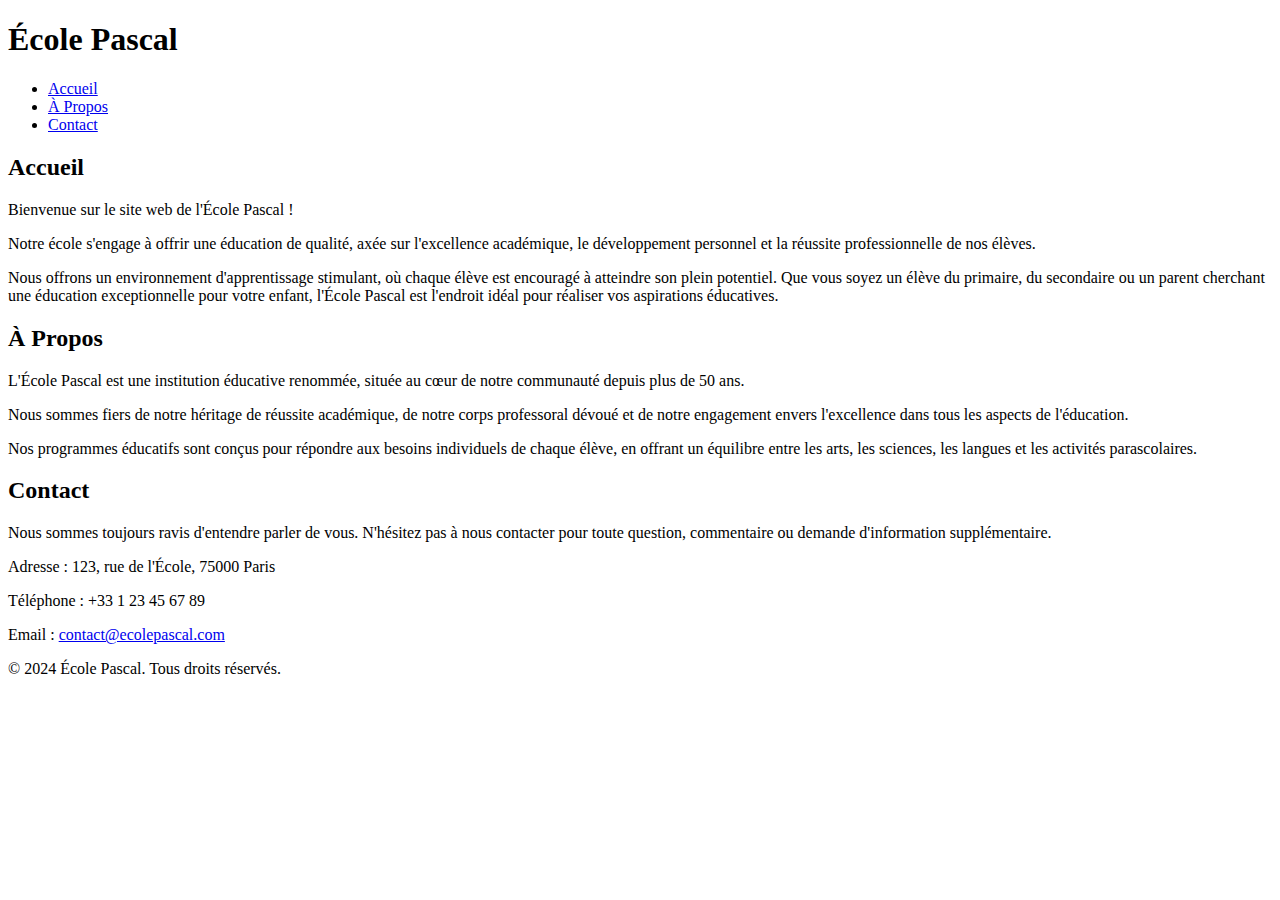
==== index.html @ 98e34b03 "Update index.html" ====
<!DOCTYPE html>
<html lang="fr">
<head>
    <meta charset="UTF-8">
    <meta name="viewport" content="width=device-width, initial-scale=1.0">
    <title>Site Web de l'École Pascal</title>
</head>
<body>
    <header>
        <h1>École Pascal</h1>
    </header>
    <nav>
        <ul>
            <li><a href="#accueil">Accueil</a></li>
            <li><a href="#apropos">À Propos</a></li>
            <li><a href="#contact">Contact</a></li>
        </ul>
    </nav>
    <section id="accueil">
        <h2>Accueil</h2>
        <p>Bienvenue sur le site web de l'École Pascal !</p>
        <p>Notre école s'engage à offrir une éducation de qualité, axée sur l'excellence académique, le développement personnel et la réussite professionnelle de nos élèves.</p>
        <p>Nous offrons un environnement d'apprentissage stimulant, où chaque élève est encouragé à atteindre son plein potentiel. Que vous soyez un élève du primaire, du secondaire ou un parent cherchant une éducation exceptionnelle pour votre enfant, l'École Pascal est l'endroit idéal pour réaliser vos aspirations éducatives.</p>
    </section>
    <section id="apropos">
        <h2>À Propos</h2>
        <p>L'École Pascal est une institution éducative renommée, située au cœur de notre communauté depuis plus de 50 ans.</p>
        <p>Nous sommes fiers de notre héritage de réussite académique, de notre corps professoral dévoué et de notre engagement envers l'excellence dans tous les aspects de l'éducation.</p>
        <p>Nos programmes éducatifs sont conçus pour répondre aux besoins individuels de chaque élève, en offrant un équilibre entre les arts, les sciences, les langues et les activités parascolaires.</p>
    </section>
    <section id="contact">
        <h2>Contact</h2>
        <p>Nous sommes toujours ravis d'entendre parler de vous. N'hésitez pas à nous contacter pour toute question, commentaire ou demande d'information supplémentaire.</p>
        <p>Adresse : 123, rue de l'École, 75000 Paris</p>
        <p>Téléphone : +33 1 23 45 67 89</p>
        <p>Email : <a href="mailto:contact@ecolepascal.com">contact@ecolepascal.com</a></p>
    </section>
    <footer>
        <p>&copy; 2024 École Pascal. Tous droits réservés.</p>
    </footer>
</body>
</html>
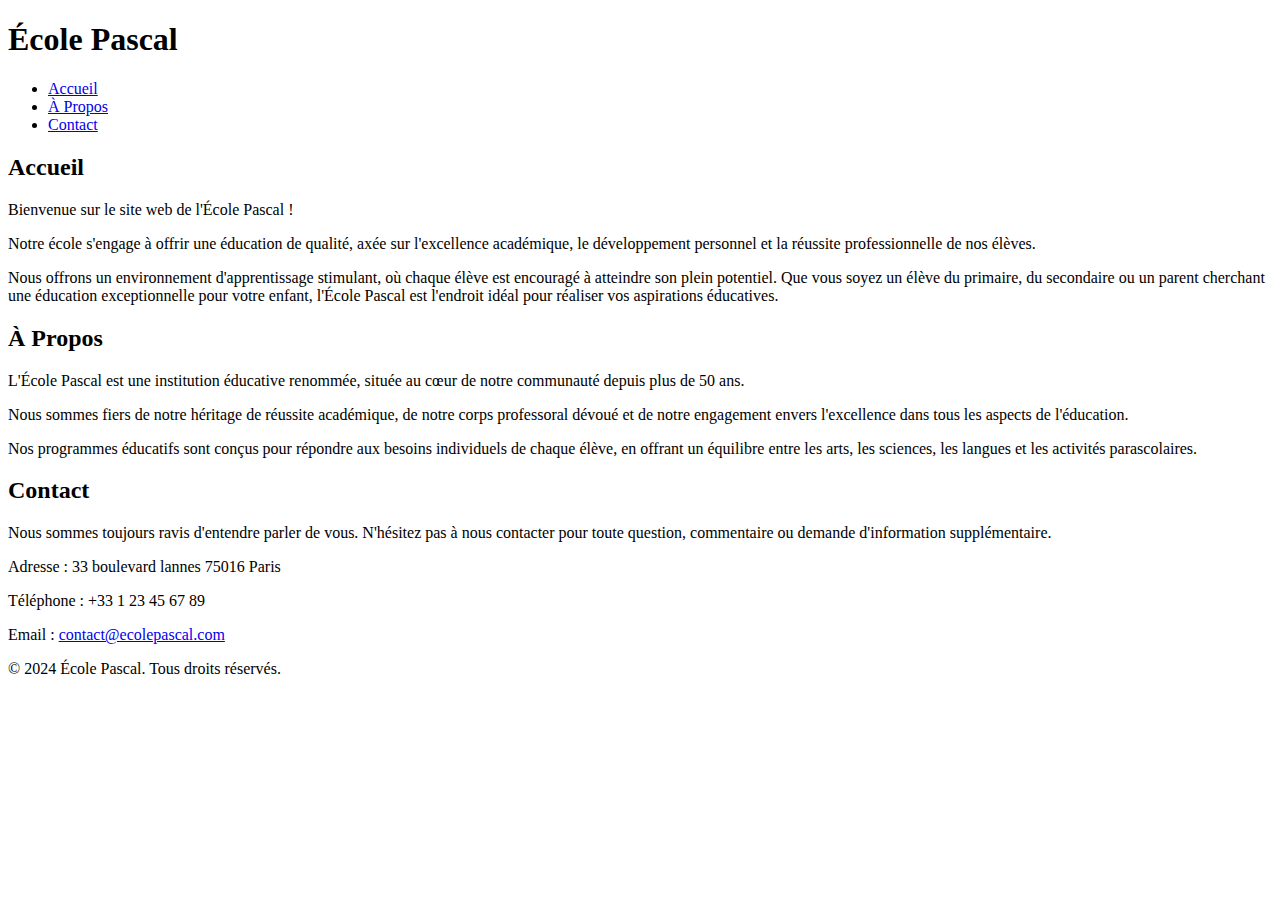
==== commit 1ecbf569: "Update index.html" ====
--- a/index.html
+++ b/index.html
@@ -31,7 +31,7 @@
     <section id="contact">
         <h2>Contact</h2>
         <p>Nous sommes toujours ravis d'entendre parler de vous. N'hésitez pas à nous contacter pour toute question, commentaire ou demande d'information supplémentaire.</p>
-        <p>Adresse : 123, rue de l'École, 75000 Paris</p>
+        <p>Adresse : 33 boulevard lannes 75016 Paris </p>
         <p>Téléphone : +33 1 23 45 67 89</p>
         <p>Email : <a href="mailto:contact@ecolepascal.com">contact@ecolepascal.com</a></p>
     </section>
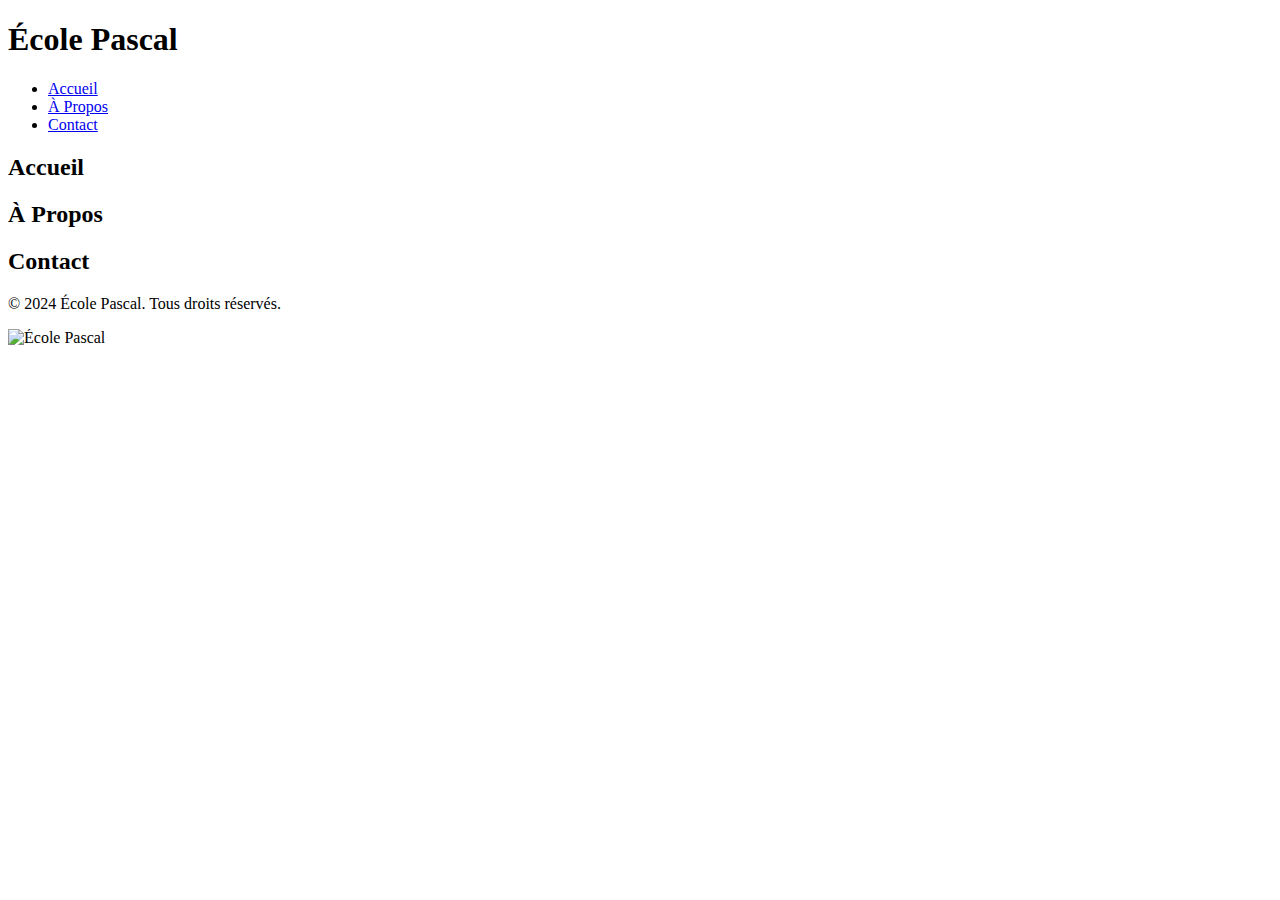
==== commit 48eada31: "Update index.html" ====
--- a/index.html
+++ b/index.html
@@ -18,25 +18,21 @@
     </nav>
     <section id="accueil">
         <h2>Accueil</h2>
-        <p>Bienvenue sur le site web de l'École Pascal !</p>
-        <p>Notre école s'engage à offrir une éducation de qualité, axée sur l'excellence académique, le développement personnel et la réussite professionnelle de nos élèves.</p>
-        <p>Nous offrons un environnement d'apprentissage stimulant, où chaque élève est encouragé à atteindre son plein potentiel. Que vous soyez un élève du primaire, du secondaire ou un parent cherchant une éducation exceptionnelle pour votre enfant, l'École Pascal est l'endroit idéal pour réaliser vos aspirations éducatives.</p>
+        <!-- Votre contenu ici -->
     </section>
     <section id="apropos">
         <h2>À Propos</h2>
-        <p>L'École Pascal est une institution éducative renommée, située au cœur de notre communauté depuis plus de 50 ans.</p>
-        <p>Nous sommes fiers de notre héritage de réussite académique, de notre corps professoral dévoué et de notre engagement envers l'excellence dans tous les aspects de l'éducation.</p>
-        <p>Nos programmes éducatifs sont conçus pour répondre aux besoins individuels de chaque élève, en offrant un équilibre entre les arts, les sciences, les langues et les activités parascolaires.</p>
+        <!-- Votre contenu ici -->
     </section>
     <section id="contact">
         <h2>Contact</h2>
-        <p>Nous sommes toujours ravis d'entendre parler de vous. N'hésitez pas à nous contacter pour toute question, commentaire ou demande d'information supplémentaire.</p>
-        <p>Adresse : 33 boulevard lannes 75016 Paris </p>
-        <p>Téléphone : +33 1 23 45 67 89</p>
-        <p>Email : <a href="mailto:contact@ecolepascal.com">contact@ecolepascal.com</a></p>
+        <!-- Votre contenu ici -->
     </section>
     <footer>
         <p>&copy; 2024 École Pascal. Tous droits réservés.</p>
     </footer>
+
+    <!-- Intégration de l'image de l'École Pascal -->
+    <img src="https://upload.wikimedia.org/wikipedia/commons/7/72/%C3%89cole_Pascal%2C_33_boulevard_Lannes%2C_Paris_16e_4.jpg" alt="École Pascal" width="600">
 </body>
 </html>
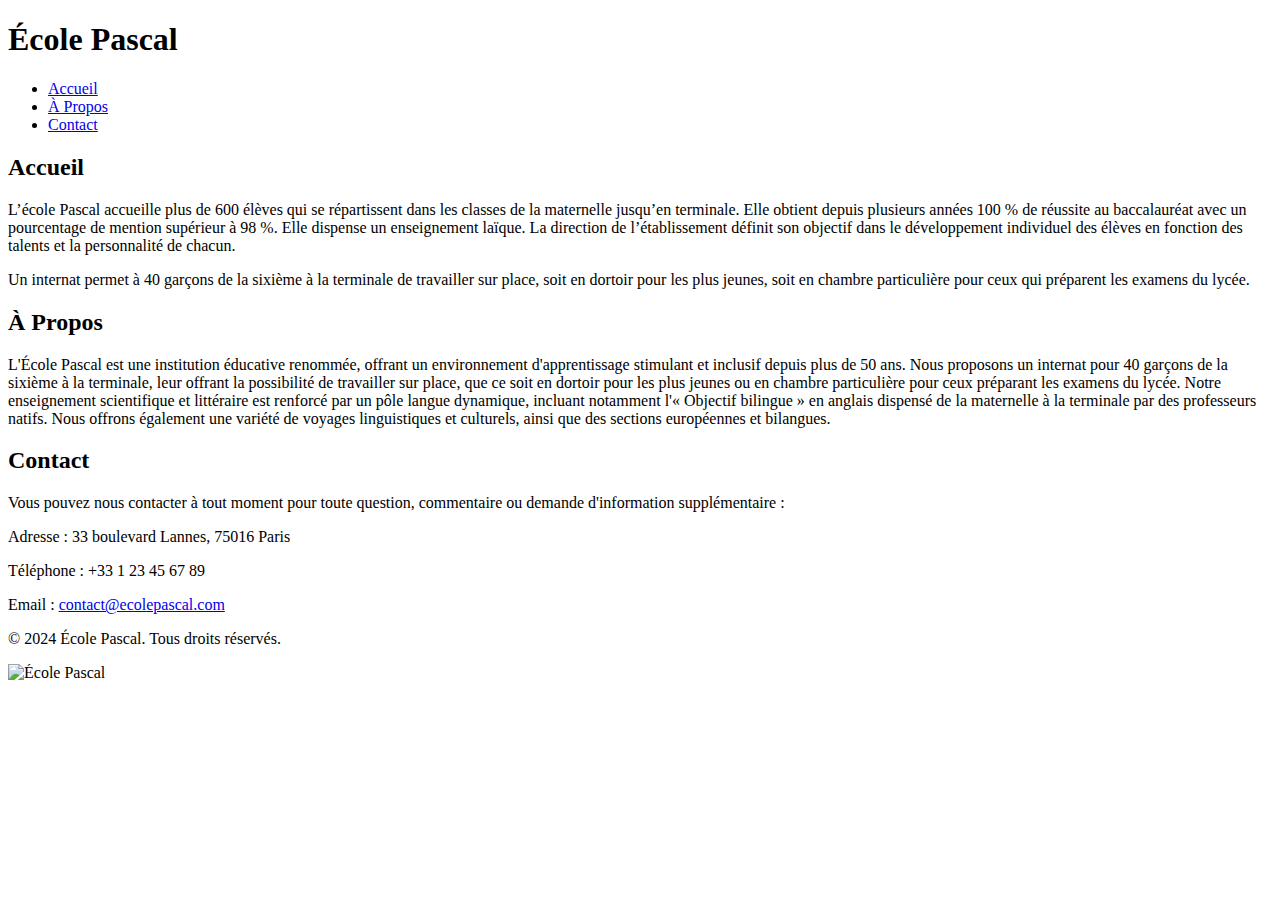
==== commit 0454288b: "Update index.html" ====
--- a/index.html
+++ b/index.html
@@ -18,15 +18,19 @@
     </nav>
     <section id="accueil">
         <h2>Accueil</h2>
-        <!-- Votre contenu ici -->
+        <p>L’école Pascal accueille plus de 600 élèves qui se répartissent dans les classes de la maternelle jusqu’en terminale. Elle obtient depuis plusieurs années 100 % de réussite au baccalauréat avec un pourcentage de mention supérieur à 98 %. Elle dispense un enseignement laïque. La direction de l’établissement définit son objectif dans le développement individuel des élèves en fonction des talents et la personnalité de chacun.</p>
+        <p>Un internat permet à 40 garçons de la sixième à la terminale de travailler sur place, soit en dortoir pour les plus jeunes, soit en chambre particulière pour ceux qui préparent les examens du lycée.</p>
     </section>
     <section id="apropos">
         <h2>À Propos</h2>
-        <!-- Votre contenu ici -->
+        <p>L'École Pascal est une institution éducative renommée, offrant un environnement d'apprentissage stimulant et inclusif depuis plus de 50 ans. Nous proposons un internat pour 40 garçons de la sixième à la terminale, leur offrant la possibilité de travailler sur place, que ce soit en dortoir pour les plus jeunes ou en chambre particulière pour ceux préparant les examens du lycée. Notre enseignement scientifique et littéraire est renforcé par un pôle langue dynamique, incluant notamment l'« Objectif bilingue » en anglais dispensé de la maternelle à la terminale par des professeurs natifs. Nous offrons également une variété de voyages linguistiques et culturels, ainsi que des sections européennes et bilangues.</p>
     </section>
     <section id="contact">
         <h2>Contact</h2>
-        <!-- Votre contenu ici -->
+        <p>Vous pouvez nous contacter à tout moment pour toute question, commentaire ou demande d'information supplémentaire :</p>
+        <p>Adresse : 33 boulevard Lannes, 75016 Paris</p>
+        <p>Téléphone : +33 1 23 45 67 89</p>
+        <p>Email : <a href="mailto:contact@ecolepascal.com">contact@ecolepascal.com</a></p>
     </section>
     <footer>
         <p>&copy; 2024 École Pascal. Tous droits réservés.</p>
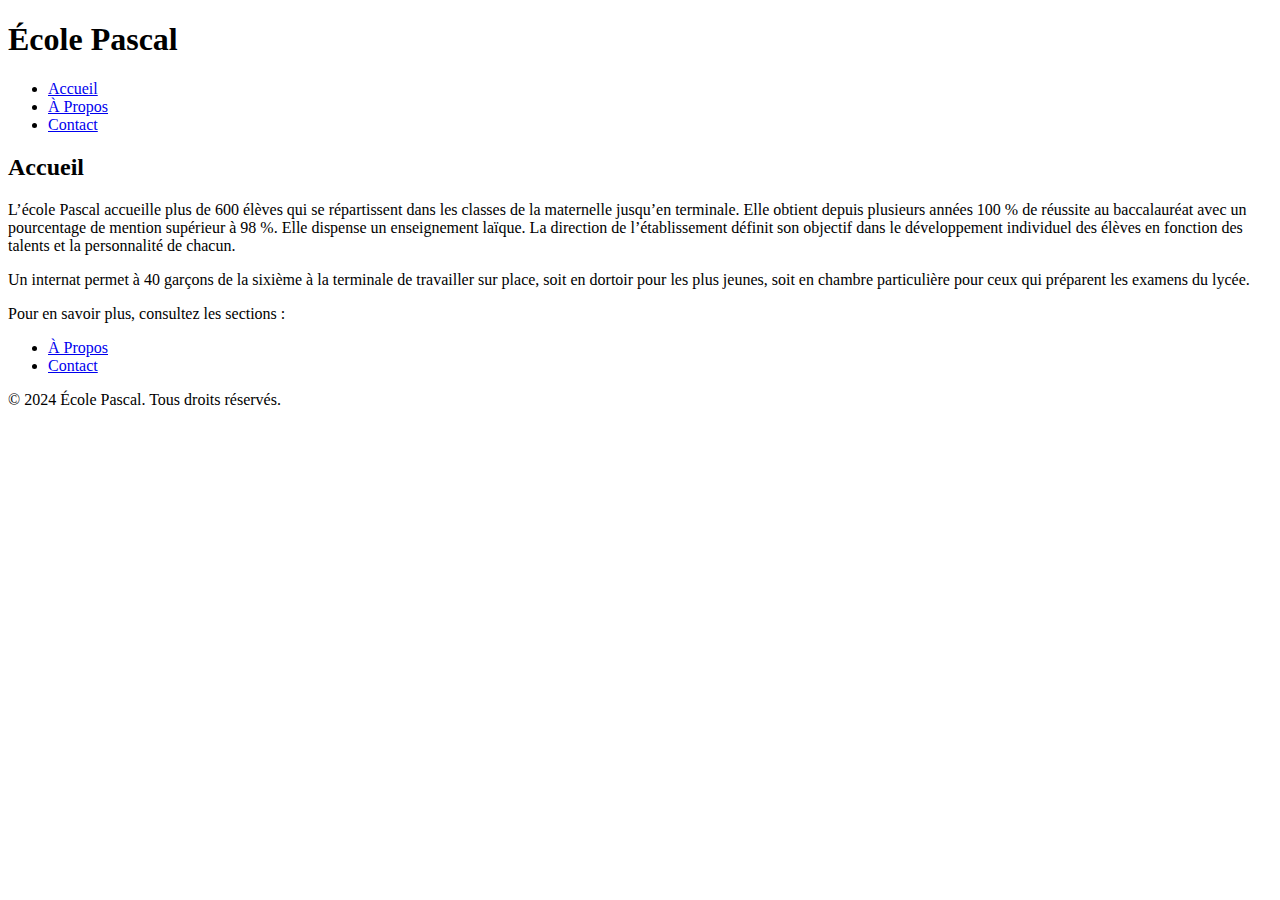
==== commit 34005004: "Update index.html" ====
--- a/index.html
+++ b/index.html
@@ -3,7 +3,7 @@
 <head>
     <meta charset="UTF-8">
     <meta name="viewport" content="width=device-width, initial-scale=1.0">
-    <title>Site Web de l'École Pascal</title>
+    <title>Accueil - École Pascal</title>
 </head>
 <body>
     <header>
@@ -11,32 +11,23 @@
     </header>
     <nav>
         <ul>
-            <li><a href="#accueil">Accueil</a></li>
-            <li><a href="#apropos">À Propos</a></li>
-            <li><a href="#contact">Contact</a></li>
+            <li><a href="index.html">Accueil</a></li>
+            <li><a href="apropos.html">À Propos</a></li>
+            <li><a href="contact.html">Contact</a></li>
         </ul>
     </nav>
     <section id="accueil">
         <h2>Accueil</h2>
         <p>L’école Pascal accueille plus de 600 élèves qui se répartissent dans les classes de la maternelle jusqu’en terminale. Elle obtient depuis plusieurs années 100 % de réussite au baccalauréat avec un pourcentage de mention supérieur à 98 %. Elle dispense un enseignement laïque. La direction de l’établissement définit son objectif dans le développement individuel des élèves en fonction des talents et la personnalité de chacun.</p>
         <p>Un internat permet à 40 garçons de la sixième à la terminale de travailler sur place, soit en dortoir pour les plus jeunes, soit en chambre particulière pour ceux qui préparent les examens du lycée.</p>
-    </section>
-    <section id="apropos">
-        <h2>À Propos</h2>
-        <p>L'École Pascal est une institution éducative renommée, offrant un environnement d'apprentissage stimulant et inclusif depuis plus de 50 ans. Nous proposons un internat pour 40 garçons de la sixième à la terminale, leur offrant la possibilité de travailler sur place, que ce soit en dortoir pour les plus jeunes ou en chambre particulière pour ceux préparant les examens du lycée. Notre enseignement scientifique et littéraire est renforcé par un pôle langue dynamique, incluant notamment l'« Objectif bilingue » en anglais dispensé de la maternelle à la terminale par des professeurs natifs. Nous offrons également une variété de voyages linguistiques et culturels, ainsi que des sections européennes et bilangues.</p>
-    </section>
-    <section id="contact">
-        <h2>Contact</h2>
-        <p>Vous pouvez nous contacter à tout moment pour toute question, commentaire ou demande d'information supplémentaire :</p>
-        <p>Adresse : 33 boulevard Lannes, 75016 Paris</p>
-        <p>Téléphone : +33 1 23 45 67 89</p>
-        <p>Email : <a href="mailto:contact@ecolepascal.com">contact@ecolepascal.com</a></p>
+        <p>Pour en savoir plus, consultez les sections :</p>
+        <ul>
+            <li><a href="apropos.html">À Propos</a></li>
+            <li><a href="contact.html">Contact</a></li>
+        </ul>
     </section>
     <footer>
         <p>&copy; 2024 École Pascal. Tous droits réservés.</p>
     </footer>
-
-    <!-- Intégration de l'image de l'École Pascal -->
-    <img src="https://upload.wikimedia.org/wikipedia/commons/7/72/%C3%89cole_Pascal%2C_33_boulevard_Lannes%2C_Paris_16e_4.jpg" alt="École Pascal" width="600">
 </body>
 </html>
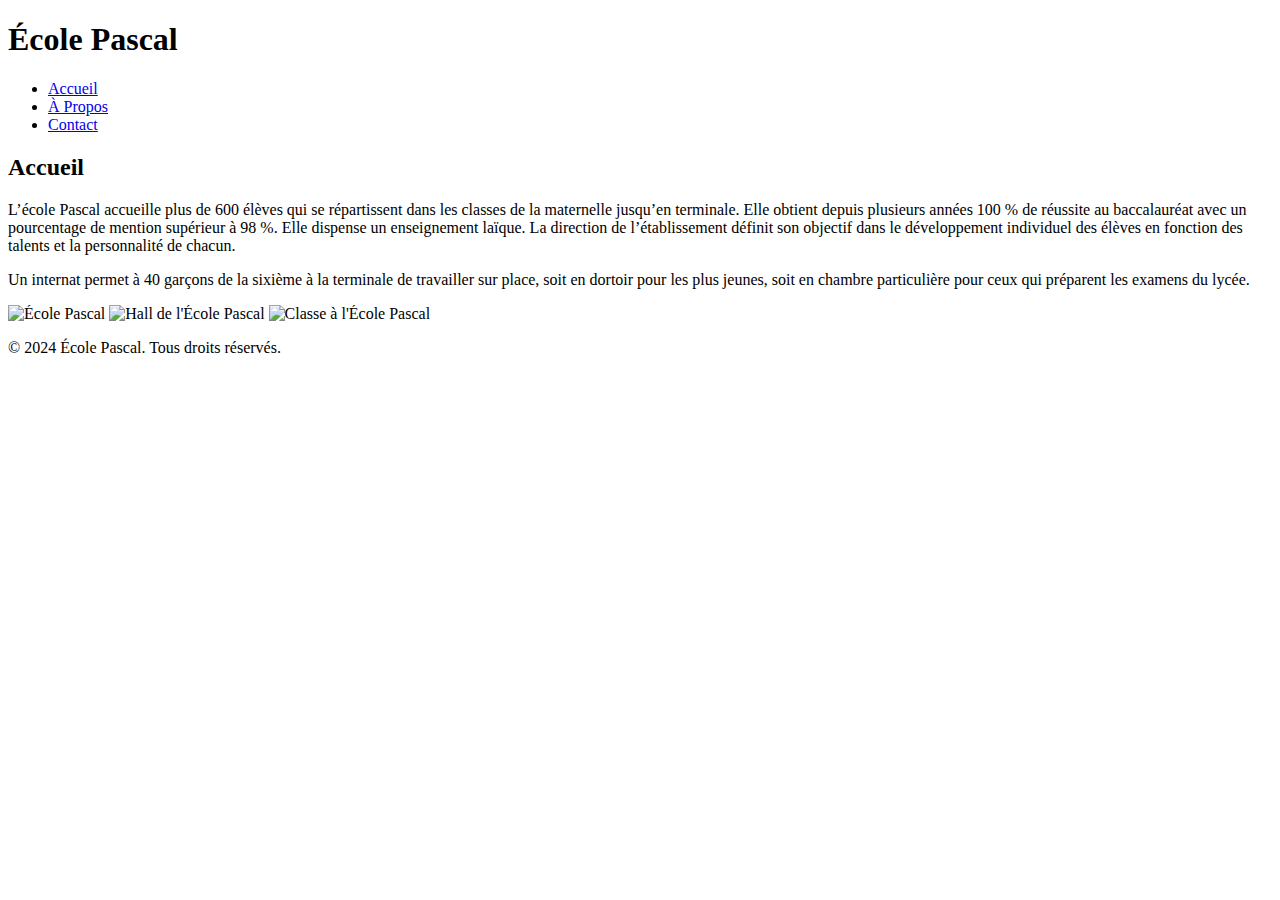
==== commit 33a6cd60: "Update index.html" ====
--- a/index.html
+++ b/index.html
@@ -20,11 +20,9 @@
         <h2>Accueil</h2>
         <p>L’école Pascal accueille plus de 600 élèves qui se répartissent dans les classes de la maternelle jusqu’en terminale. Elle obtient depuis plusieurs années 100 % de réussite au baccalauréat avec un pourcentage de mention supérieur à 98 %. Elle dispense un enseignement laïque. La direction de l’établissement définit son objectif dans le développement individuel des élèves en fonction des talents et la personnalité de chacun.</p>
         <p>Un internat permet à 40 garçons de la sixième à la terminale de travailler sur place, soit en dortoir pour les plus jeunes, soit en chambre particulière pour ceux qui préparent les examens du lycée.</p>
-        <p>Pour en savoir plus, consultez les sections :</p>
-        <ul>
-            <li><a href="apropos.html">À Propos</a></li>
-            <li><a href="contact.html">Contact</a></li>
-        </ul>
+        <img src="https://upload.wikimedia.org/wikipedia/commons/7/72/%C3%89cole_Pascal%2C_33_boulevard_Lannes%2C_Paris_16e_4.jpg" alt="École Pascal" width="600">
+        <img src="https://upload.wikimedia.org/wikipedia/commons/thumb/d/d8/Hall_de_l%27Ecole_Pascal.jpg/270px-Hall_de_l%27Ecole_Pascal.jpg" alt="Hall de l'École Pascal" width="270">
+        <img src="https://upload.wikimedia.org/wikipedia/commons/thumb/4/4f/Une_classe_d%27ecole_pascal.jpg/270px-Une_classe_d%27ecole_pascal.jpg" alt="Classe à l'École Pascal" width="270">
     </section>
     <footer>
         <p>&copy; 2024 École Pascal. Tous droits réservés.</p>
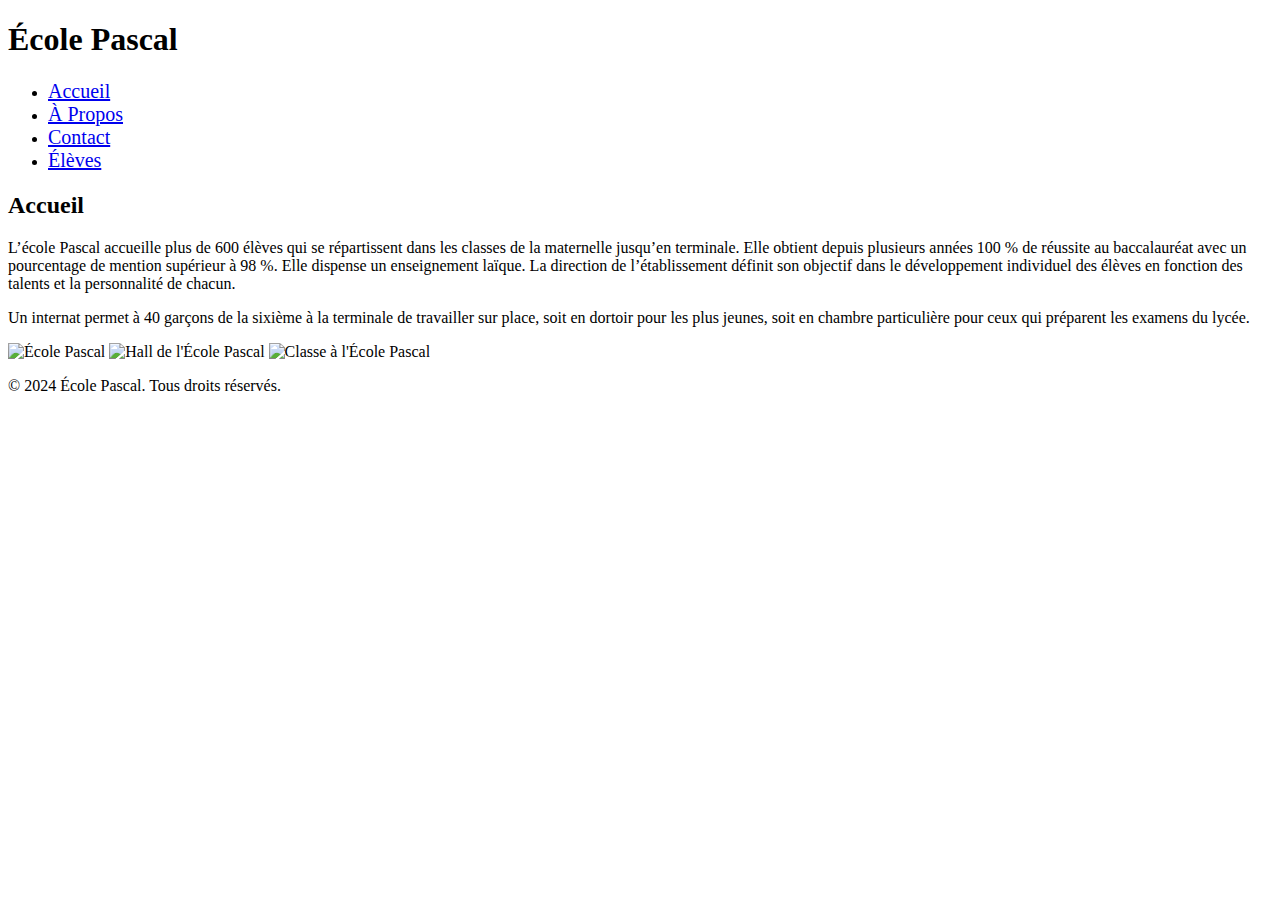
==== commit 49a33ef4: "Update index.html" ====
--- a/index.html
+++ b/index.html
@@ -4,6 +4,11 @@
     <meta charset="UTF-8">
     <meta name="viewport" content="width=device-width, initial-scale=1.0">
     <title>Accueil - École Pascal</title>
+    <style>
+        nav ul li a {
+            font-size: 20px;
+        }
+    </style>
 </head>
 <body>
     <header>
@@ -14,6 +19,7 @@
             <li><a href="index.html">Accueil</a></li>
             <li><a href="apropos.html">À Propos</a></li>
             <li><a href="contact.html">Contact</a></li>
+            <li><a href="eleves.html">Élèves</a></li>
         </ul>
     </nav>
     <section id="accueil">
